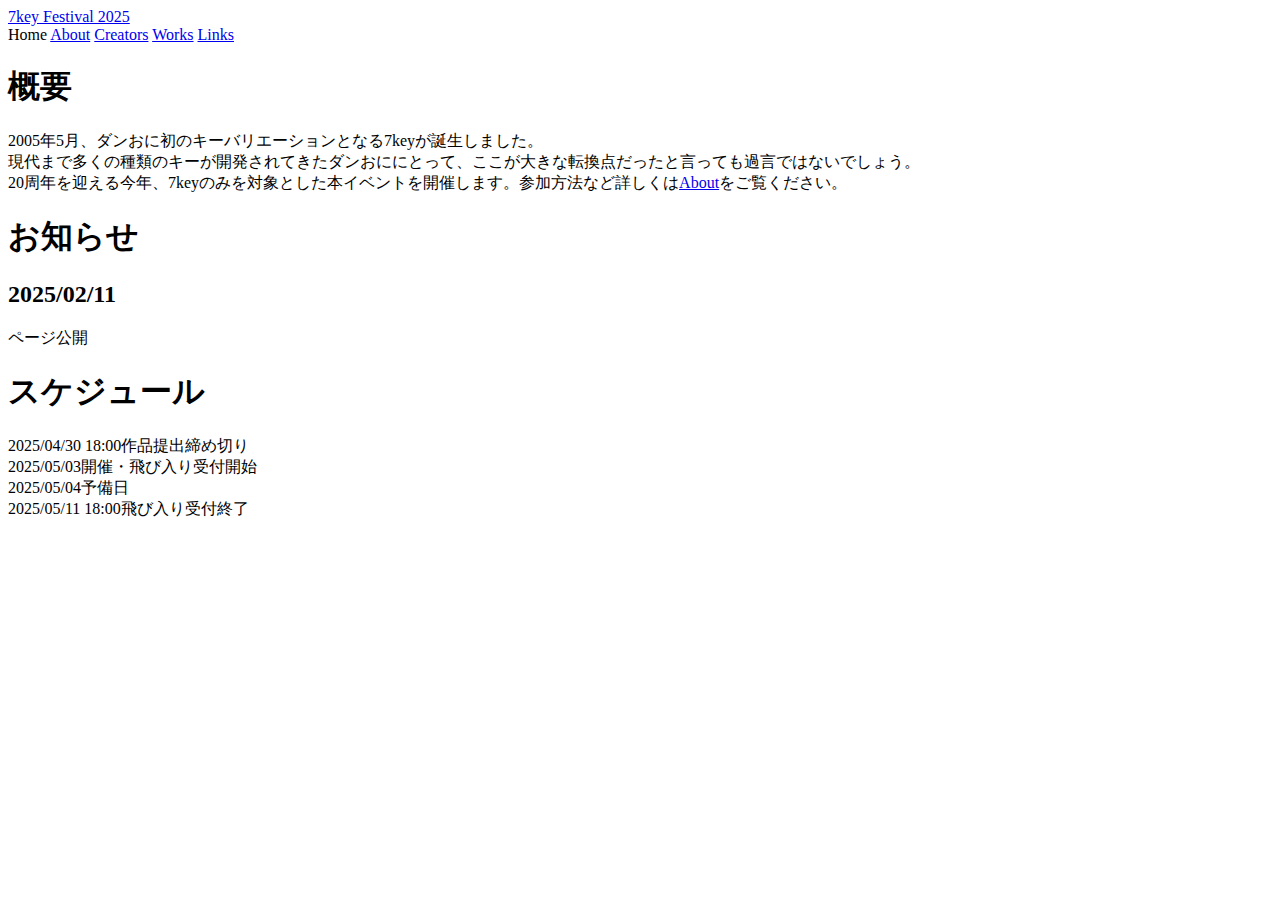
==== index.html @ cfa5dba5 "Create index.html" ====
﻿<!DOCTYPE html>
<html lang="ja">
<head>
	<meta charset="UTF-8">
	<title>7key Festival 2025</title>
	<link rel="stylesheet" href="css/style.css">
</head>
<body>
	<header>
		<a href="/" id="top">7key Festival 2025</a>
	</header>
	<nav>
		<span>Home</span>
		<a href="about.html">About</a>
		<a href="creators.html">Creators</a>
		<a href="works.html">Works</a>
		<a href="links.html">Links</a>
	</nav>
	<main>
		<article>
			<section>
				<h1>概要</h1>
				<p>
					2005年5月、ダンおに初のキーバリエーションとなる7keyが誕生しました。<br>
					現代まで多くの種類のキーが開発されてきたダンおににとって、ここが大きな転換点だったと言っても過言ではないでしょう。<br>
					20周年を迎える今年、7keyのみを対象とした本イベントを開催します。参加方法など詳しくは<a href="about.html">About</a>をご覧ください。
				</p>
			</section>
			<section class="bottom">
				<div class="pane">
					<h1>お知らせ</h1>
					<h2>2025/02/11</h2>
					<p>
						ページ公開
					</p>
				</div>
				<div class="pane">
					<h1>スケジュール</h1>
					<div class="schedule">
						<span class="date">2025/04/30 18:00</span>作品提出締め切り
					</div>
					<div class="schedule">
						<span class="date">2025/05/03</span>開催・飛び入り受付開始
					</div>
					<div class="schedule">
						<span class="date">2025/05/04</span>予備日
					</div>
					<div class="schedule">
						<span class="date">2025/05/11 18:00</span>飛び入り受付終了
					</div>
				</div>
			</section>
		</article>
	</main>
</body>
</html>
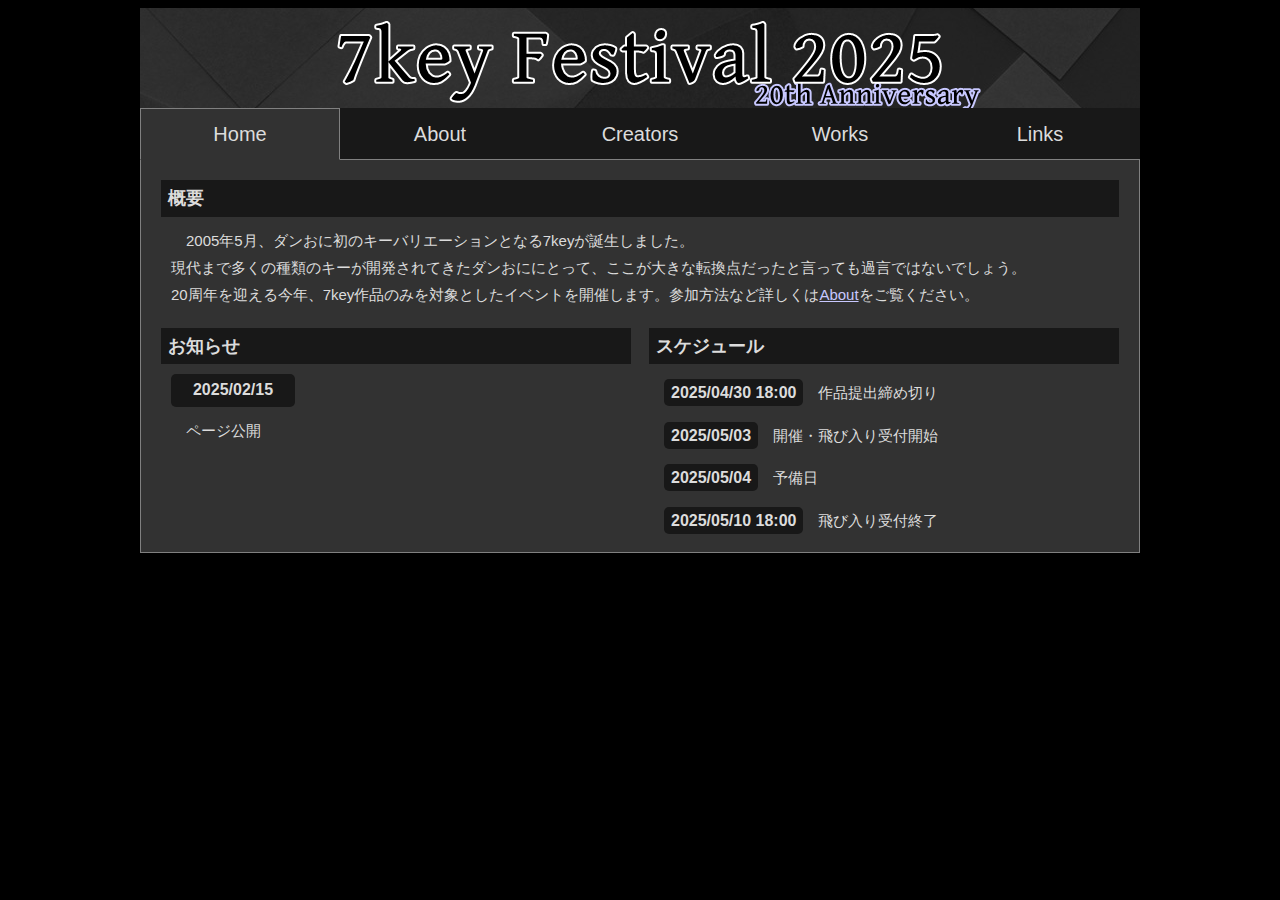
==== commit 5196d5fd: "Update index.html" ====
--- a/index.html
+++ b/index.html
@@ -7,7 +7,7 @@
 </head>
 <body>
 	<header>
-		<a href="/" id="top">7key Festival 2025</a>
+		<a href="/7key20th/" id="top">7key Festival 2025</a>
 	</header>
 	<nav>
 		<span>Home</span>
@@ -23,13 +23,13 @@
 				<p>
 					2005年5月、ダンおに初のキーバリエーションとなる7keyが誕生しました。<br>
 					現代まで多くの種類のキーが開発されてきたダンおににとって、ここが大きな転換点だったと言っても過言ではないでしょう。<br>
-					20周年を迎える今年、7keyのみを対象とした本イベントを開催します。参加方法など詳しくは<a href="about.html">About</a>をご覧ください。
+					20周年を迎える今年、7key作品のみを対象としたイベントを開催します。参加方法など詳しくは<a href="about.html">About</a>をご覧ください。
 				</p>
 			</section>
 			<section class="bottom">
 				<div class="pane">
 					<h1>お知らせ</h1>
-					<h2>2025/02/11</h2>
+					<h2>2025/02/15</h2>
 					<p>
 						ページ公開
 					</p>
@@ -46,7 +46,7 @@
 						<span class="date">2025/05/04</span>予備日
 					</div>
 					<div class="schedule">
-						<span class="date">2025/05/11 18:00</span>飛び入り受付終了
+						<span class="date">2025/05/10 18:00</span>飛び入り受付終了
 					</div>
 				</div>
 			</section>
--- a/css/style.css
+++ b/css/style.css
@@ -0,0 +1,207 @@
+@charset "UTF-8";
+
+html {
+  overflow-y: scroll;
+  scroll-behavior: smooth;
+}
+
+body {
+	color: #dcdcdc;
+	background: #000000;
+  font: 15px/1.5em sans-serif;
+}
+
+a:link    { color: #c8c8ff;}
+a:visited { color: #c8c8ff;}
+a:active  { color: #c8c8ff;}
+a:hover   { color: #c8c8ff; background: #808080;}
+
+header {
+  background: url("../image/title.png") no-repeat center;
+  font-size: 0;
+}
+
+header a {
+  width: 1000px;
+  height: 100px;
+  display: block;
+  margin: auto;
+}
+
+header a:hover {
+  background: transparent;
+}
+
+nav {
+  margin: 0 auto;
+  display: flex;
+  justify-content: center;
+  font-size: 20px;
+  line-height: 50px;
+	text-align: center;
+}
+
+nav a {
+  width: 200px;
+  background: #181818;
+  border-top: 1px solid #181818;
+  border-bottom: 1px solid #808080;
+  text-decoration: none;
+  transition: background 0.2s;
+}
+
+nav a:hover {
+  background: #808080;
+  border-top: 1px solid #808080;
+  text-decoration: none;
+  transition: background 0s;
+}
+
+nav a:link { color: #dcdcdc; }
+nav a:visited { color: #dcdcdc; }
+nav a[href]:hover { color: #dcdcdc; }
+
+nav span {
+  width: 198px;
+	background: #323232;
+  border: 1px solid #808080;
+  border-bottom: 1px solid #323232;
+}
+
+main {
+  margin: auto;
+  width: 958px;
+	background: #323232;
+	padding: 20px 20px 0 20px;
+  border: 1px solid #808080;
+  border-top: 0;
+}
+
+.bottom {
+  display: flex;
+  justify-content: space-between;
+}
+
+.pane {
+  width: 470px;
+}
+
+h1 {
+	font-size: 18px;
+	margin: 0;
+	background: #181818;
+	padding: 7px;
+}
+
+h2 {
+	font-size: 16px;
+	text-align: center;
+	margin: 10px;
+  width: 110px;
+	background: #181818;
+	padding: 5px 7px;
+	border-radius: 5px;
+}
+
+.schedule {
+  margin: 18px 0 20px 15px;
+}
+
+.date {
+	font-size: 16px;
+  font-weight: bold;
+	text-align: center;
+	margin-right: 15px;
+  width: 180px;
+	background: #181818;
+	padding: 5px 7px;
+	border-radius: 5px;
+}
+
+p {
+  text-indent: 1em;
+	text-align: justify;
+  line-height: 1.8em;
+  margin: 10px 10px 20px 10px;
+}
+
+.form {
+  display: block;
+  width: 280px;
+  margin: 10px auto 20px;
+  font-size: 20px;
+	text-align: center;
+  text-decoration: none;
+  background: #181818;
+  border: 1px solid #808080;
+  padding: 10px;
+  transition: background 0.2s;
+}
+
+.form:hover {
+  background: #808080;
+  border-top: 1px solid #808080;
+  text-decoration: none;
+  transition: background 0s;
+}
+
+.form:link { color: #dcdcdc; }
+.form:visited { color: #dcdcdc; }
+.form[href]:hover { color: #dcdcdc; }
+
+.hashtag {
+  margin: 10px;
+  background: #808080;
+}
+
+.deadline {
+  font-size: 16px;
+  font-weight: bold;
+}
+
+.template {
+  background: #808080;
+  margin-bottom: 20px;
+  padding: 10px;
+}
+
+ul {
+  margin: 10px 10px 20px 40px;
+  padding: 0;
+  line-height: 2em;
+}
+
+section table {
+  width: 660px;
+  margin: 0 0 30px 20px;
+  border-collapse: collapse;
+}
+
+section th {
+  text-align: center;
+  height: 25px;
+  border: 1px solid #808080;
+  background: #181818;
+}
+
+section td {
+  text-align: center;
+  padding: 8px;
+  border: 1px solid #808080;
+}
+
+.id {
+  width: 50px;
+}
+
+.name {
+  width: 80px;
+}
+
+.check {
+  width: 80px;
+}
+
+.sortable {
+  cursor: pointer;
+}
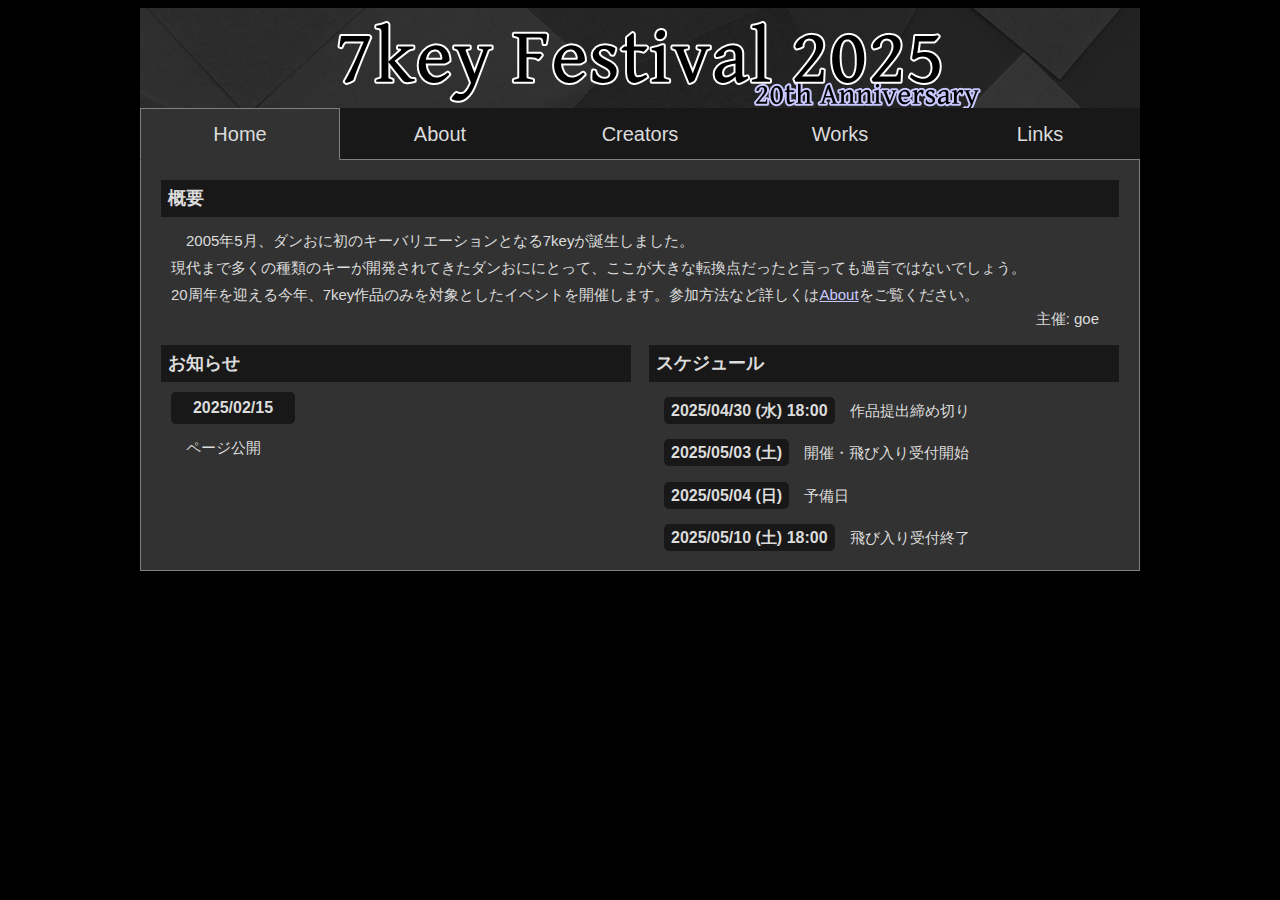
==== commit 4d2a21e7: "Update index.html" ====
--- a/index.html
+++ b/index.html
@@ -25,6 +25,7 @@
 					現代まで多くの種類のキーが開発されてきたダンおににとって、ここが大きな転換点だったと言っても過言ではないでしょう。<br>
 					20周年を迎える今年、7key作品のみを対象としたイベントを開催します。参加方法など詳しくは<a href="about.html">About</a>をご覧ください。
 				</p>
+				<div class="admin">主催: goe</div>
 			</section>
 			<section class="bottom">
 				<div class="pane">
@@ -37,16 +38,16 @@
 				<div class="pane">
 					<h1>スケジュール</h1>
 					<div class="schedule">
-						<span class="date">2025/04/30 18:00</span>作品提出締め切り
+						<span class="date">2025/04/30 (水) 18:00</span>作品提出締め切り
 					</div>
 					<div class="schedule">
-						<span class="date">2025/05/03</span>開催・飛び入り受付開始
+						<span class="date">2025/05/03 (土)</span>開催・飛び入り受付開始
 					</div>
 					<div class="schedule">
-						<span class="date">2025/05/04</span>予備日
+						<span class="date">2025/05/04 (日)</span>予備日
 					</div>
 					<div class="schedule">
-						<span class="date">2025/05/10 18:00</span>飛び入り受付終了
+						<span class="date">2025/05/10 (土) 18:00</span>飛び入り受付終了
 					</div>
 				</div>
 			</section>
--- a/css/style.css
+++ b/css/style.css
@@ -69,7 +69,7 @@
 }
 
 main {
-  margin: auto;
+  margin: auto auto 30px auto;
   width: 958px;
 	background: #323232;
 	padding: 20px 20px 0 20px;
@@ -125,6 +125,11 @@
   margin: 10px 10px 20px 10px;
 }
 
+.admin {
+  text-align: right;
+  margin: -20px 20px 15px 0;
+}
+
 .form {
   display: block;
   width: 280px;
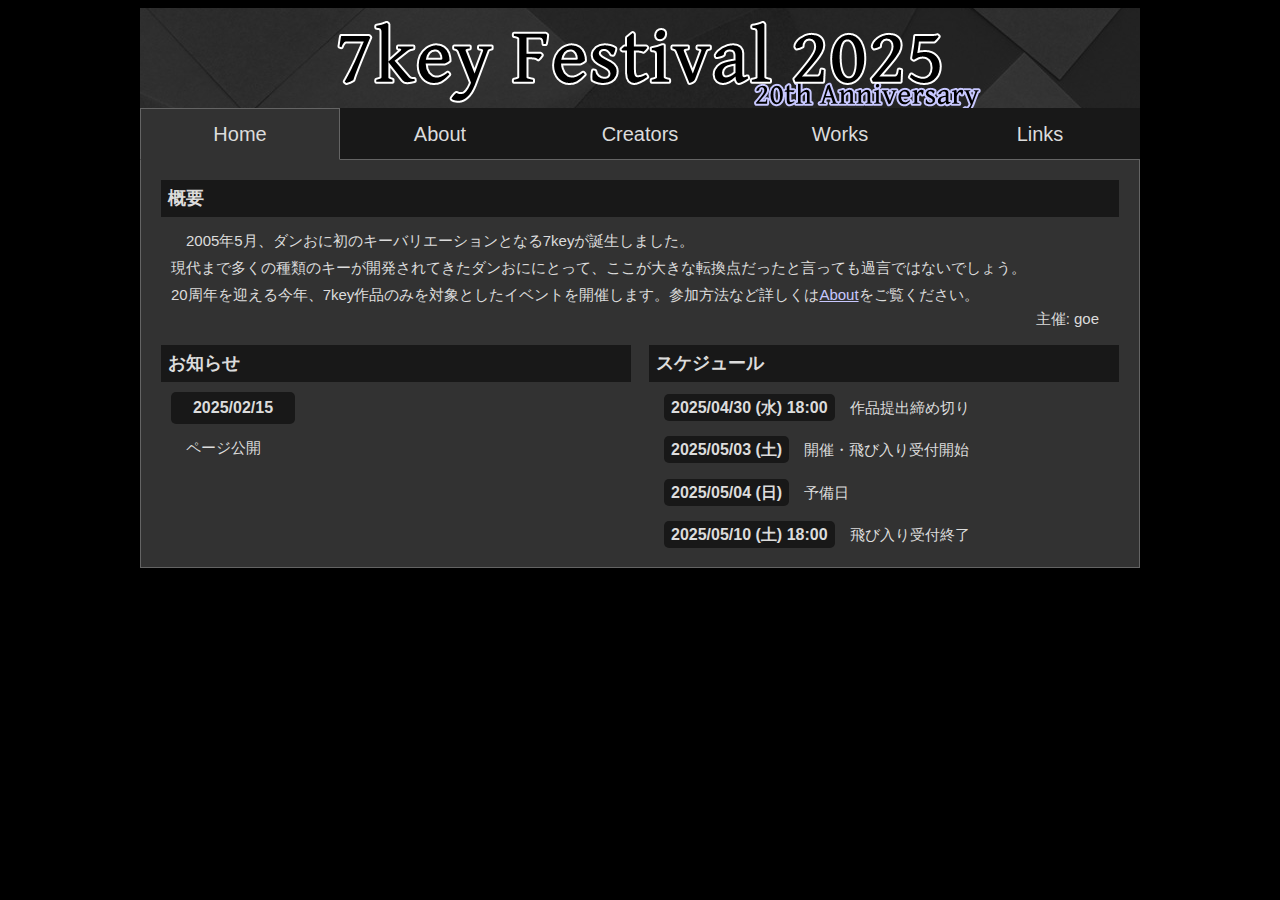
==== commit 9ac56e3f: "Update index.html" ====
--- a/index.html
+++ b/index.html
@@ -1,4 +1,4 @@
-﻿<!DOCTYPE html>
+<!DOCTYPE html>
 <html lang="ja">
 <head>
 	<meta charset="UTF-8">
--- a/css/style.css
+++ b/css/style.css
@@ -14,7 +14,19 @@
 a:link    { color: #c8c8ff;}
 a:visited { color: #c8c8ff;}
 a:active  { color: #c8c8ff;}
-a:hover   { color: #c8c8ff; background: #808080;}
+a:hover   { color: #c8c8ff; background: #646464;}
+
+.banner {
+  margin: 20px;
+}
+
+.banner a:hover {
+  background: transparent;
+}
+
+.bannerSize {
+  margin-left: 10px;
+}
 
 header {
   background: url("../image/title.png") no-repeat center;
@@ -45,14 +57,14 @@
   width: 200px;
   background: #181818;
   border-top: 1px solid #181818;
-  border-bottom: 1px solid #808080;
+  border-bottom: 1px solid #646464;
   text-decoration: none;
   transition: background 0.2s;
 }
 
 nav a:hover {
-  background: #808080;
-  border-top: 1px solid #808080;
+  background: #646464;
+  border-top: 1px solid #646464;
   text-decoration: none;
   transition: background 0s;
 }
@@ -64,7 +76,7 @@
 nav span {
   width: 198px;
 	background: #323232;
-  border: 1px solid #808080;
+  border: 1px solid #646464;
   border-bottom: 1px solid #323232;
 }
 
@@ -73,7 +85,7 @@
   width: 958px;
 	background: #323232;
 	padding: 20px 20px 0 20px;
-  border: 1px solid #808080;
+  border: 1px solid #646464;
   border-top: 0;
 }
 
@@ -104,7 +116,7 @@
 }
 
 .schedule {
-  margin: 18px 0 20px 15px;
+  margin: 15px 0 20px 15px;
 }
 
 .date {
@@ -132,20 +144,20 @@
 
 .form {
   display: block;
-  width: 280px;
+  width: 270px;
   margin: 10px auto 20px;
   font-size: 20px;
 	text-align: center;
   text-decoration: none;
   background: #181818;
-  border: 1px solid #808080;
+  border: 1px solid #646464;
   padding: 10px;
   transition: background 0.2s;
 }
 
 .form:hover {
-  background: #808080;
-  border-top: 1px solid #808080;
+  background: #646464;
+  border-top: 1px solid #646464;
   text-decoration: none;
   transition: background 0s;
 }
@@ -156,7 +168,7 @@
 
 .hashtag {
   margin: 10px;
-  background: #808080;
+  background: #646464;
 }
 
 .deadline {
@@ -165,7 +177,7 @@
 }
 
 .template {
-  background: #808080;
+  background: #646464;
   margin-bottom: 20px;
   padding: 10px;
 }
@@ -185,14 +197,14 @@
 section th {
   text-align: center;
   height: 25px;
-  border: 1px solid #808080;
+  border: 1px solid #646464;
   background: #181818;
 }
 
 section td {
   text-align: center;
   padding: 8px;
-  border: 1px solid #808080;
+  border: 1px solid #646464;
 }
 
 .id {
